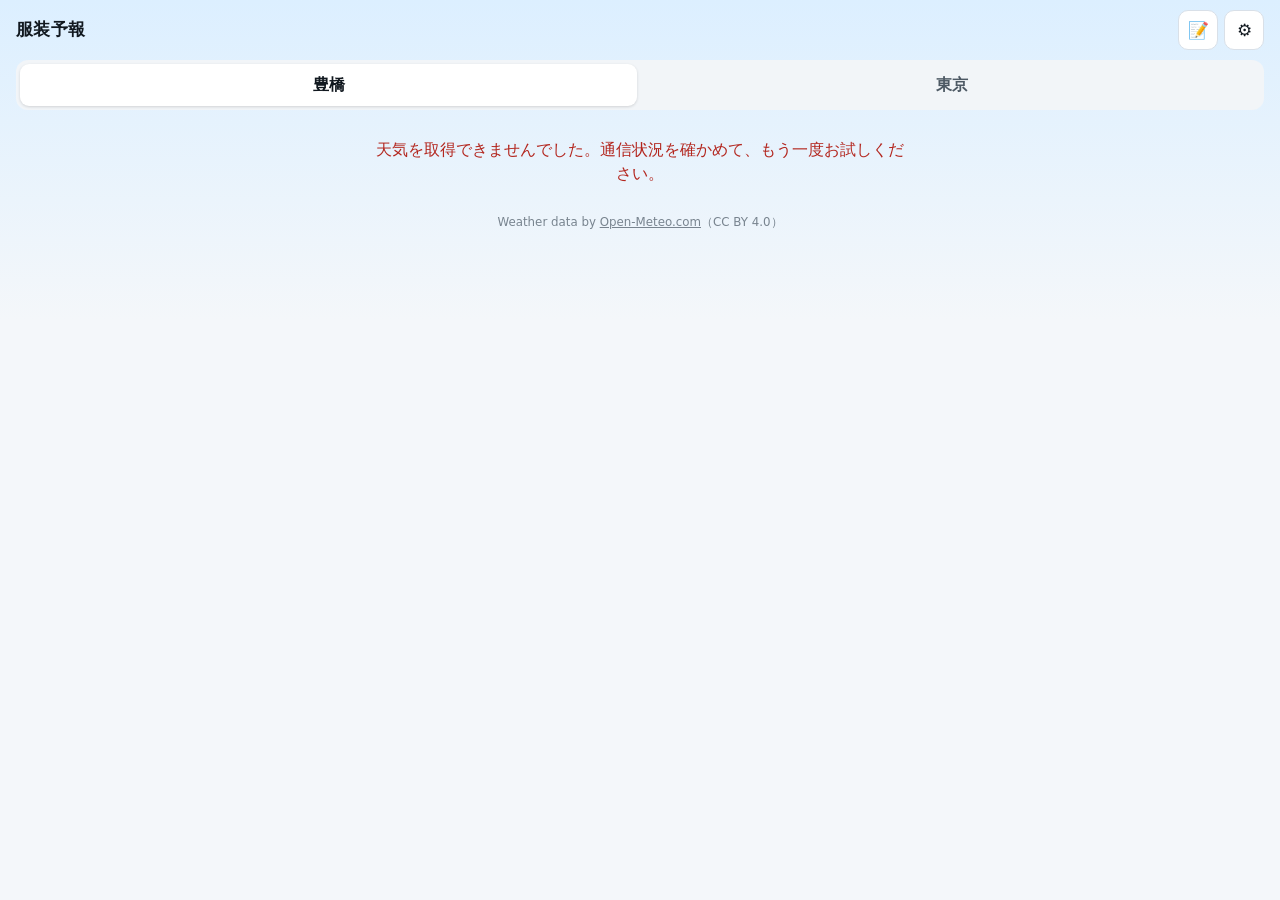
==== app/index.html @ a2faca8e "服装予報: 2週間の天気と服装6段階を表示するPWA - データは Open-Meteo（APIキー不要・CORS開放）。サーバ不要で動く - 豊橋と東京の2都市。東京は気象庁の観測点（北の丸公園）を" ====
<!DOCTYPE html>
<html lang="ja">
<head>
<meta charset="utf-8">
<meta name="viewport" content="width=device-width, initial-scale=1, viewport-fit=cover">
<title>服装予報</title>
<meta name="description" content="豊橋と東京の2週間の天気と、その日に合う服装を表示します。">
<meta name="theme-color" content="#3aa6e8" media="(prefers-color-scheme: light)">
<meta name="theme-color" content="#14161a" media="(prefers-color-scheme: dark)">
<link rel="manifest" href="manifest.webmanifest">
<link rel="apple-touch-icon" href="img/icon-192.png">
<link rel="icon" href="img/icon-192.png">
<meta name="apple-mobile-web-app-capable" content="yes">
<meta name="apple-mobile-web-app-title" content="服装予報">
<link rel="stylesheet" href="styles.css">
</head>
<body>

<header class="top">
  <div class="top-row">
    <h1 class="brand">服装予報</h1>
    <div class="top-btns">
      <button id="btn-log" class="icon-btn" type="button" aria-haspopup="dialog" title="記録">
        <span aria-hidden="true">📝</span><span class="sr-only">記録をつける</span>
      </button>
      <button id="btn-settings" class="icon-btn" type="button" aria-haspopup="dialog" title="設定">
        <span aria-hidden="true">⚙</span><span class="sr-only">服装の目安を調整</span>
      </button>
    </div>
  </div>
  <div class="tabs" role="tablist" aria-label="都市の切替">
    <button class="tab" role="tab" type="button" data-city="toyohashi" aria-selected="true">豊橋</button>
    <button class="tab" role="tab" type="button" data-city="tokyo" aria-selected="false">東京</button>
  </div>
</header>

<main id="main">

  <p id="status" class="status" role="status">読み込み中…</p>

  <!-- ── 今日 ───────────────────────────────── -->
  <section id="today" class="today" hidden aria-labelledby="today-h">
    <h2 id="today-h" class="today-date"></h2>

    <div class="today-grid">
      <img id="today-wx" class="today-wx" alt="" width="256" height="256">
      <div class="today-nums">
        <p class="temp-line">
          <span id="t-max" class="t-max"></span><span class="t-sep">／</span><span id="t-min" class="t-min"></span>
        </p>
        <p id="t-app" class="t-sub"></p>
        <p id="t-diff" class="t-sub"></p>
        <p id="t-hum" class="t-sub"></p>
      </div>
    </div>

    <div id="today-wear" class="wear-card">
      <div class="wear-art"><img id="wear-img" alt="" width="240" height="360"></div>
      <div class="wear-text">
        <p id="wear-name" class="wear-name"></p>
        <p id="wear-why" class="wear-why"></p>
        <p id="wear-gear" class="wear-gear" hidden></p>
        <button id="btn-quicklog" class="link-btn" type="button">この日の記録をつける</button>
      </div>
    </div>
  </section>

  <!-- ── 時間別 ─────────────────────────────── -->
  <section id="charts" class="charts viz-root" hidden aria-labelledby="charts-h">
    <h2 id="charts-h" class="sec-h">今日の時間別</h2>

    <figure class="chart">
      <figcaption class="chart-h">気温 <span class="unit">(℃)</span></figcaption>
      <div id="chart-temp" class="chart-box"></div>
    </figure>

    <figure class="chart">
      <figcaption class="chart-h">降水確率 <span class="unit">(%)</span></figcaption>
      <div id="chart-pop" class="chart-box"></div>
    </figure>

    <p id="chart-read" class="chart-read" role="status"></p>
    <details class="table-view">
      <summary>数値で見る</summary>
      <div id="chart-table" class="table-wrap"></div>
    </details>
  </section>

  <!-- ── 2週間 ─────────────────────────────── -->
  <section id="forecast" class="forecast" hidden aria-labelledby="fc-h">
    <h2 id="fc-h" class="sec-h">これから2週間</h2>
    <ol id="days" class="days"></ol>
  </section>

  <footer class="foot">
    <p id="fetched" class="fetched"></p>
    <p class="credit">Weather data by <a href="https://open-meteo.com/" target="_blank" rel="noopener">Open-Meteo.com</a>（CC BY 4.0）</p>
  </footer>
</main>


<!-- ══ 設定：服装の目安 ══════════════════════ -->
<dialog id="dlg-set" class="dlg">
  <div class="dlg-body">
    <div class="dlg-bar">
      <h2 class="dlg-h">服装の目安</h2>
      <button class="x" type="button" data-close>✕<span class="sr-only">閉じる</span></button>
    </div>

    <p class="note">
      体感温度が何℃からその服装にするかを決めます。数字は直接書き換えられます。
    </p>

    <div class="quick">
      <button class="chip" type="button" data-preset="-2">暑がり<em>−2℃</em></button>
      <button class="chip" type="button" data-preset="0">標準<em>既定</em></button>
      <button class="chip" type="button" data-preset="2">寒がり<em>＋2℃</em></button>
    </div>

    <ul id="th-list" class="th-list"></ul>
    <p id="th-warn" class="warn" hidden></p>

    <p class="note sm">
      上の段ほど暑い側です。数字は上から順に小さくなっている必要があります。
    </p>
  </div>
</dialog>


<!-- ══ 記録 ════════════════════════════════ -->
<dialog id="dlg-log" class="dlg">
  <div class="dlg-body">
    <div class="dlg-bar">
      <h2 class="dlg-h">記録</h2>
      <button class="x" type="button" data-close>✕<span class="sr-only">閉じる</span></button>
    </div>

    <div class="seg" role="tablist" aria-label="記録の画面">
      <button class="seg-b" role="tab" type="button" data-pane="add" aria-selected="true">つける</button>
      <button class="seg-b" role="tab" type="button" data-pane="list" aria-selected="false">履歴</button>
      <button class="seg-b" role="tab" type="button" data-pane="tune" aria-selected="false">調整</button>
    </div>

    <!-- つける -->
    <section id="pane-add" class="pane">
      <p class="note">
        その日の体感温度に対して、<b>実際に何を着て、どう感じたか</b>を残します。
        たまった記録から、目安のずらし方を提案します。
      </p>

      <label class="f">
        <span class="f-l">日付</span>
        <input id="f-date" type="date" class="f-i">
      </label>

      <label class="f">
        <span class="f-l">体感温度（最高）</span>
        <span class="f-unit"><input id="f-temp" type="number" class="f-i" step="0.1" inputmode="decimal">℃</span>
      </label>
      <p id="f-temp-hint" class="hint"></p>

      <label class="f">
        <span class="f-l">実際に着たもの</span>
        <select id="f-wear" class="f-i"></select>
      </label>
      <p id="f-wear-hint" class="hint"></p>

      <fieldset class="fs">
        <legend>その服でどう感じたか</legend>
        <div id="f-comfort" class="comfort"></div>
      </fieldset>

      <label class="f">
        <span class="f-l">メモ（任意）</span>
        <input id="f-memo" type="text" class="f-i" maxlength="40" placeholder="風が強かった など">
      </label>

      <div class="row-end">
        <button id="f-save" class="btn primary" type="button">保存する</button>
      </div>
      <p id="f-msg" class="msg" role="status"></p>
    </section>

    <!-- 履歴 -->
    <section id="pane-list" class="pane" hidden>
      <div id="log-list"></div>
      <div class="row-split">
        <button id="log-export" class="btn sm" type="button">書き出す</button>
        <label class="btn sm as-label">
          読み込む<input id="log-import" type="file" accept="application/json" hidden>
        </label>
      </div>
      <p class="note sm">
        記録はこの端末のブラウザに保存されます。機種変更や履歴の削除で消えるので、
        ときどき書き出しておくと安全です。
      </p>
    </section>

    <!-- 調整 -->
    <section id="pane-tune" class="pane" hidden>
      <div id="tune-body"></div>
    </section>
  </div>
</dialog>

<script src="app.js"></script>
</body>
</html>
---- app/styles.css ----
@charset "utf-8";

/* ============================================================
   服装予報 — styles
   配色は端末のライト/ダーク設定に追従する。
   ただし服装の「段階色チップ」だけは両モードで同じ淡い色を使う。
   アイコン画像は1枚しかなく、濃い輪郭線で描かれているため、
   チップを暗転させると線が読めなくなるため（確定仕様書 §3-2 注2）。
   ============================================================ */

:root {
  color-scheme: light;

  --bg-top:        #dcefff;
  --bg-bottom:     #f4f7fa;
  --surface:       #ffffff;
  --surface-2:     #f2f5f8;
  --line:          #d9e0e8;
  --ink:           #11181f;
  --ink-2:         #4d5964;
  --ink-3:         #78848f;
  --accent:        #1d6fbf;
  --focus:         #1d6fbf;

  /* チャート（dataviz スキルの検証済みパレット。light で全項目PASS） */
  --viz-surface:   #fcfcfb;
  --viz-ink:       #0b0b0b;
  --viz-ink-2:     #52514e;
  --viz-grid:      #e3e3df;
  --viz-temp:      #eb6834;
  --viz-pop:       #2a78d6;

  /* 段階色チップ（1=暑い → 6=寒い）。両モード共通 */
  --lv1: #ffddd2;
  --lv2: #ffebcc;
  --lv3: #e8f2d0;
  --lv4: #d5ede2;
  --lv5: #d5e5f5;
  --lv6: #dddcf2;

  --r: 14px;
}

@media (prefers-color-scheme: dark) {
  :root:not([data-theme="light"]) {
    color-scheme: dark;
    --bg-top:      #12171d;
    --bg-bottom:   #0c0f13;
    --surface:     #1a1f26;
    --surface-2:   #232a33;
    --line:        #313a45;
    --ink:         #f2f5f8;
    --ink-2:       #b3bdc7;
    --ink-3:       #8b95a0;
    --accent:      #6fb6f5;
    --focus:       #6fb6f5;

    --viz-surface: #1a1a19;
    --viz-ink:     #ffffff;
    --viz-ink-2:   #c3c2b7;
    --viz-grid:    #37373a;
    --viz-temp:    #d95926;
    --viz-pop:     #3987e5;
  }
}

*, *::before, *::after { box-sizing: border-box; }

html { -webkit-text-size-adjust: 100%; }

body {
  margin: 0;
  min-height: 100svh;
  background: linear-gradient(180deg, var(--bg-top) 0%, var(--bg-bottom) 320px) no-repeat;
  background-color: var(--bg-bottom);
  color: var(--ink);
  font-family: system-ui, -apple-system, "Hiragino Kaku Gothic ProN",
               "Noto Sans JP", "Yu Gothic UI", sans-serif;
  line-height: 1.5;
  overflow-x: hidden;
}

.sr-only {
  position: absolute; width: 1px; height: 1px;
  margin: -1px; padding: 0; overflow: hidden;
  clip: rect(0 0 0 0); white-space: nowrap; border: 0;
}

:focus-visible { outline: 2px solid var(--focus); outline-offset: 2px; }

/* ── ヘッダ ─────────────────────────────── */
.top {
  padding: max(10px, env(safe-area-inset-top)) 16px 0;
}
.top-row {
  display: flex; align-items: center; justify-content: space-between;
  gap: 8px;
}
.brand {
  margin: 0; font-size: 1.05rem; font-weight: 700; letter-spacing: .02em;
}
.icon-btn {
  appearance: none; border: 1px solid var(--line); background: var(--surface);
  color: var(--ink); border-radius: 10px;
  min-width: 40px; min-height: 40px; font-size: 1.05rem; cursor: pointer;
}
.icon-btn:active { background: var(--surface-2); }

.tabs {
  display: grid; grid-template-columns: 1fr 1fr; gap: 6px;
  margin: 10px 0 0; padding: 4px;
  background: var(--surface-2); border-radius: 12px;
}
.tab {
  appearance: none; border: 0; background: transparent; cursor: pointer;
  color: var(--ink-2); font: inherit; font-weight: 600;
  padding: 9px 4px; border-radius: 9px; min-height: 40px;
}
.tab[aria-selected="true"] {
  background: var(--surface); color: var(--ink);
  box-shadow: 0 1px 3px rgba(0,0,0,.14);
}

/* ── 共通 ───────────────────────────────── */
main { padding: 0 16px 28px; max-width: 560px; margin: 0 auto; }

.status {
  margin: 28px 0; text-align: center; color: var(--ink-2);
}
.status.err { color: #b3261e; }
@media (prefers-color-scheme: dark) {
  :root:not([data-theme="light"]) .status.err { color: #ffb4ab; }
}

.sec-h {
  margin: 22px 0 8px; font-size: .88rem; font-weight: 700;
  color: var(--ink-2); letter-spacing: .04em;
}

/* ── 今日 ───────────────────────────────── */
.today { margin-top: 14px; }
.today-date { margin: 0 0 6px; font-size: 1rem; font-weight: 700; }

.today-grid {
  display: grid; grid-template-columns: 96px 1fr; gap: 10px;
  align-items: center;
  background: var(--surface); border: 1px solid var(--line);
  border-radius: var(--r); padding: 12px;
}
.today-wx { width: 96px; height: 96px; object-fit: contain; }
.today-nums { min-width: 0; }
.temp-line { margin: 0; display: flex; align-items: baseline; gap: 2px; }
.t-max { font-size: 2.1rem; font-weight: 700; line-height: 1.1; }
.t-sep { color: var(--ink-3); }
.t-min { font-size: 1.35rem; font-weight: 600; color: var(--ink-2); }
.t-sub { margin: 2px 0 0; font-size: .82rem; color: var(--ink-2); }

.wear-card {
  display: grid; grid-template-columns: 92px 1fr; gap: 12px; align-items: center;
  margin-top: 10px; padding: 12px;
  border: 1px solid var(--line); border-radius: var(--r);
  background: var(--surface);
}
.wear-art {
  border-radius: 12px; padding: 6px; display: grid; place-items: center;
  background: var(--lv3);
}
.wear-art img { width: 80px; height: 120px; object-fit: contain; display: block; }
.wear-name { margin: 0; font-size: 1.15rem; font-weight: 700; }
.wear-why  { margin: 3px 0 0; font-size: .8rem; color: var(--ink-2); }
.wear-gear { margin: 6px 0 0; font-size: .82rem; color: var(--ink); font-weight: 600; }

/* ── チャート ───────────────────────────── */
.charts { margin-top: 4px; }
.chart {
  margin: 0 0 10px; padding: 10px 8px 6px;
  background: var(--viz-surface); border: 1px solid var(--line);
  border-radius: var(--r);
}
.chart-h {
  margin: 0 0 2px; padding: 0 4px; font-size: .8rem; font-weight: 700;
  color: var(--viz-ink);
}
.chart-h .unit { font-weight: 400; color: var(--viz-ink-2); }
.chart-box svg { display: block; width: 100%; height: auto; touch-action: pan-y; }
.chart-read {
  margin: 2px 0 0; min-height: 1.3em; font-size: .8rem; color: var(--ink-2);
  font-variant-numeric: tabular-nums;
}
.table-view { margin-top: 6px; }
.table-view summary {
  cursor: pointer; font-size: .8rem; color: var(--ink-2); padding: 4px 0;
}
.table-wrap { overflow-x: auto; }
.table-wrap table { border-collapse: collapse; font-size: .76rem; width: 100%; }
.table-wrap th, .table-wrap td {
  border-bottom: 1px solid var(--line); padding: 4px 6px; text-align: right;
  white-space: nowrap; font-variant-numeric: tabular-nums;
}
.table-wrap th:first-child, .table-wrap td:first-child { text-align: left; }

/* ── 2週間リスト ───────────────────────── */
.days { list-style: none; margin: 0; padding: 0; }

.day {
  border: 1px solid var(--line); border-radius: var(--r);
  background: var(--surface); margin-bottom: 6px; overflow: hidden;
}
.day-btn {
  appearance: none; border: 0; background: transparent; width: 100%;
  font: inherit; color: inherit; text-align: left; cursor: pointer;
  display: grid;
  grid-template-columns: 4.3rem 2.5rem 1fr 3.1rem;
  grid-template-rows: auto auto;
  align-items: center; gap: 0 8px; padding: 9px 10px;
}
.d-date { grid-column: 1; grid-row: 1 / 3; }
.d-md   { display: block; font-size: .95rem; font-weight: 700; }
.d-wd   { display: block; font-size: .72rem; color: var(--ink-2); }
.d-sat .d-wd { color: #2a78d6; }
.d-sun .d-wd { color: #d14343; }
@media (prefers-color-scheme: dark) {
  :root:not([data-theme="light"]) .d-sat .d-wd { color: #7db4f0; }
  :root:not([data-theme="light"]) .d-sun .d-wd { color: #f08a8a; }
}
.d-wx   { grid-column: 2; grid-row: 1 / 3; width: 40px; height: 40px; object-fit: contain; }
.d-t    { grid-column: 3; grid-row: 1; margin: 0; font-size: .95rem; font-variant-numeric: tabular-nums; }
.d-t b  { font-weight: 700; }
.d-t i  { font-style: normal; color: var(--ink-2); }
.d-sub  { grid-column: 3; grid-row: 2; margin: 0; font-size: .76rem; color: var(--ink-2);
          display: flex; align-items: center; gap: 7px; flex-wrap: wrap;
          font-variant-numeric: tabular-nums; }
/* 雨具は「高さ基準」で並べる。閉じた傘は縦長のため、
   正方形の枠に押し込むと幅が潰れて判別できなくなる。 */
.d-gear { display: inline-flex; gap: 6px; align-items: flex-end; }
.d-gear img { height: 22px; width: auto; display: block; }
.d-wear { grid-column: 4; grid-row: 1 / 3; justify-self: end;
          border-radius: 10px; padding: 3px; display: grid; place-items: center; }
.d-wear img { width: 30px; height: 45px; object-fit: contain; display: block; }

.day.far { opacity: .62; }

.far-note {
  margin: 10px 2px 8px; padding-top: 10px; border-top: 1px dashed var(--line);
  font-size: .76rem; color: var(--ink-3); list-style: none;
}

.d-detail {
  border-top: 1px solid var(--line); padding: 9px 12px 11px;
  background: var(--surface-2);
}
.d-detail dl {
  margin: 0; display: grid; grid-template-columns: auto 1fr; gap: 3px 10px;
  font-size: .8rem;
}
.d-detail dt { color: var(--ink-2); }
.d-detail dd { margin: 0; font-variant-numeric: tabular-nums; }

/* ── フッタ ─────────────────────────────── */
.foot { margin-top: 18px; text-align: center; }
.fetched { margin: 0 0 3px; font-size: .74rem; color: var(--ink-3); }
.credit  { margin: 0; font-size: .74rem; color: var(--ink-3); }
.credit a { color: inherit; }

/* ── ダイアログ共通 ─────────────────────── */
.top-btns { display: flex; gap: 6px; }

.link-btn {
  appearance: none; border: 0; background: none; padding: 4px 0; margin-top: 6px;
  color: var(--accent); font: inherit; font-size: .8rem; font-weight: 600;
  text-decoration: underline; cursor: pointer; min-height: 32px;
}

.dlg {
  border: 0; border-radius: 16px; padding: 0;
  max-width: 420px; width: calc(100% - 24px); max-height: 88svh;
  background: var(--surface); color: var(--ink);
}
.dlg::backdrop { background: rgba(0,0,0,.45); }
.dlg-body { padding: 14px 16px 18px; overflow-y: auto; max-height: 88svh; }
.dlg-bar {
  display: flex; align-items: center; justify-content: space-between;
  position: sticky; top: -14px; z-index: 2;
  background: var(--surface); padding: 6px 0 8px; margin: -6px 0 4px;
}
.dlg-h { margin: 0; font-size: 1.05rem; }
.x {
  appearance: none; border: 1px solid var(--line); background: var(--surface-2);
  color: var(--ink-2); border-radius: 9px; min-width: 36px; min-height: 36px;
  font-size: .9rem; cursor: pointer; line-height: 1;
}
.x.sm { min-width: 30px; min-height: 30px; font-size: .78rem; }

.note { margin: 0 0 10px; font-size: .82rem; color: var(--ink-2); }
.note.sm { font-size: .76rem; }
.warn {
  margin: 8px 0 0; padding: 8px 10px; border-radius: 9px; font-size: .8rem;
  background: #fdecea; color: #8c1d18;
}
.msg { margin: 8px 0 0; font-size: .82rem; min-height: 1.3em; }
.msg.ok { color: #1b5e20; font-weight: 600; }
.msg.err { color: #b3261e; font-weight: 600; }
@media (prefers-color-scheme: dark) {
  :root:not([data-theme="light"]) .warn { background: #4a1f1c; color: #ffb4ab; }
  :root:not([data-theme="light"]) .msg.ok { color: #9ee6a5; }
  :root:not([data-theme="light"]) .msg.err { color: #ffb4ab; }
}

.btn {
  appearance: none; border: 1px solid var(--line); background: var(--surface-2);
  color: var(--ink); font: inherit; font-weight: 600;
  padding: 9px 18px; border-radius: 10px; cursor: pointer; min-height: 42px;
}
.btn.primary { background: var(--accent); border-color: var(--accent); color: #fff; }
.btn.sm { padding: 7px 12px; min-height: 38px; font-size: .84rem; }
.as-label { display: inline-flex; align-items: center; cursor: pointer; }
.row-end { display: flex; justify-content: flex-end; margin-top: 12px; }
.row-split { display: flex; gap: 8px; justify-content: space-between; margin: 12px 0 8px; }

.sw {
  display: inline-block; width: 13px; height: 13px; border-radius: 4px;
  border: 1px solid rgba(0,0,0,.22); margin-right: 6px; vertical-align: -2px;
  flex: 0 0 auto;
}

/* ── しきい値の編集 ─────────────────────── */
.quick { display: flex; gap: 6px; margin-bottom: 12px; }
.chip {
  appearance: none; flex: 1; border: 1px solid var(--line); background: var(--surface-2);
  color: var(--ink); font: inherit; font-weight: 600; font-size: .84rem;
  padding: 7px 4px; border-radius: 10px; cursor: pointer; min-height: 44px;
}
.chip em { display: block; font-style: normal; font-size: .7rem; font-weight: 400; color: var(--ink-2); }

.th-list { list-style: none; margin: 0; padding: 0; }
.th-row {
  display: flex; align-items: center; gap: 4px;
  padding: 7px 0; border-bottom: 1px solid var(--line);
}
.th-name { flex: 1; font-size: .88rem; font-weight: 600; min-width: 0; }
.th-in { font-size: .78rem; color: var(--ink-2); white-space: nowrap; }
.th-in input {
  width: 62px; font: inherit; font-size: .92rem; font-weight: 700;
  text-align: right; padding: 7px 6px; margin-right: 3px;
  border: 1px solid var(--line); border-radius: 8px;
  background: var(--surface); color: var(--ink);
  font-variant-numeric: tabular-nums;
}
.th-in.last { font-style: italic; padding-right: 4px; }

/* ── 記録 ───────────────────────────────── */
.seg {
  display: grid; grid-template-columns: repeat(3, 1fr); gap: 4px;
  background: var(--surface-2); padding: 4px; border-radius: 11px; margin-bottom: 12px;
}
.seg-b {
  appearance: none; border: 0; background: transparent; cursor: pointer;
  color: var(--ink-2); font: inherit; font-weight: 600; font-size: .85rem;
  padding: 8px 4px; border-radius: 8px; min-height: 38px;
}
.seg-b[aria-selected="true"] {
  background: var(--surface); color: var(--ink); box-shadow: 0 1px 3px rgba(0,0,0,.14);
}

.f { display: flex; align-items: center; gap: 10px; margin: 0 0 4px; }
.f-l { flex: 0 0 8.2rem; font-size: .84rem; font-weight: 600; }
.f-i {
  flex: 1; min-width: 0; font: inherit; font-size: .95rem;
  padding: 9px 10px; border: 1px solid var(--line); border-radius: 9px;
  background: var(--surface); color: var(--ink); min-height: 42px;
}
.f-unit { flex: 1; display: flex; align-items: center; gap: 4px; font-size: .84rem; color: var(--ink-2); }
.f-unit .f-i { width: 100%; text-align: right; font-variant-numeric: tabular-nums; }
.hint { margin: 0 0 10px 8.7rem; font-size: .74rem; color: var(--ink-3); }
/* 狭い画面ではラベル幅を詰め、ヒントは行頭から出す */
@media (max-width: 400px) {
  .f-l { flex: 0 0 6.6rem; font-size: .8rem; }
  .hint { margin-left: 0; }
}

.fs { border: 1px solid var(--line); border-radius: 12px; padding: 8px 12px 10px; margin: 6px 0 10px; }
.fs legend { padding: 0 6px; font-size: .82rem; font-weight: 700; }
.comfort { display: grid; gap: 2px; }
.cf { display: flex; align-items: center; gap: 9px; padding: 7px 2px; cursor: pointer; }
.cf input { width: 19px; height: 19px; accent-color: var(--accent); flex: 0 0 auto; }
.cf span { font-size: .9rem; }

.lg { list-style: none; margin: 0; padding: 0; }
.lg-i {
  display: flex; align-items: flex-start; gap: 8px;
  padding: 9px 0; border-bottom: 1px solid var(--line);
}
.lg-main { flex: 1; min-width: 0; display: flex; flex-wrap: wrap; gap: 3px 10px; align-items: center; font-size: .82rem; }
.lg-main b { font-variant-numeric: tabular-nums; }
.lg-t { color: var(--ink-2); font-variant-numeric: tabular-nums; }
.lg-w { display: inline-flex; align-items: center; }
.lg-c { font-weight: 700; }
.lg-m { flex-basis: 100%; color: var(--ink-3); font-size: .76rem; }
.hot  { color: #c2410c; }
.cold { color: #1d4ed8; }
.ok   { color: #15803d; }
@media (prefers-color-scheme: dark) {
  :root:not([data-theme="light"]) .hot  { color: #fb923c; }
  :root:not([data-theme="light"]) .cold { color: #93c5fd; }
  :root:not([data-theme="light"]) .ok   { color: #86efac; }
}

.tune-lead { margin: 0 0 6px; font-size: .92rem; line-height: 1.6; }
.tune-lead .big { font-size: 1.3rem; }
.sub-h { margin: 16px 0 6px; font-size: .84rem; font-weight: 700; }
.tune-tbl { width: 100%; border-collapse: collapse; font-size: .82rem; }
.tune-tbl td { padding: 6px 4px; border-bottom: 1px solid var(--line); }
.tune-tbl td:nth-child(2) { text-align: right; color: var(--ink-2); white-space: nowrap; }
.tune-tbl td:last-child { text-align: right; font-weight: 700; white-space: nowrap; }

@media (min-width: 430px) {
  .today-grid { grid-template-columns: 116px 1fr; }
  .today-wx { width: 116px; height: 116px; }
  .t-max { font-size: 2.4rem; }
}
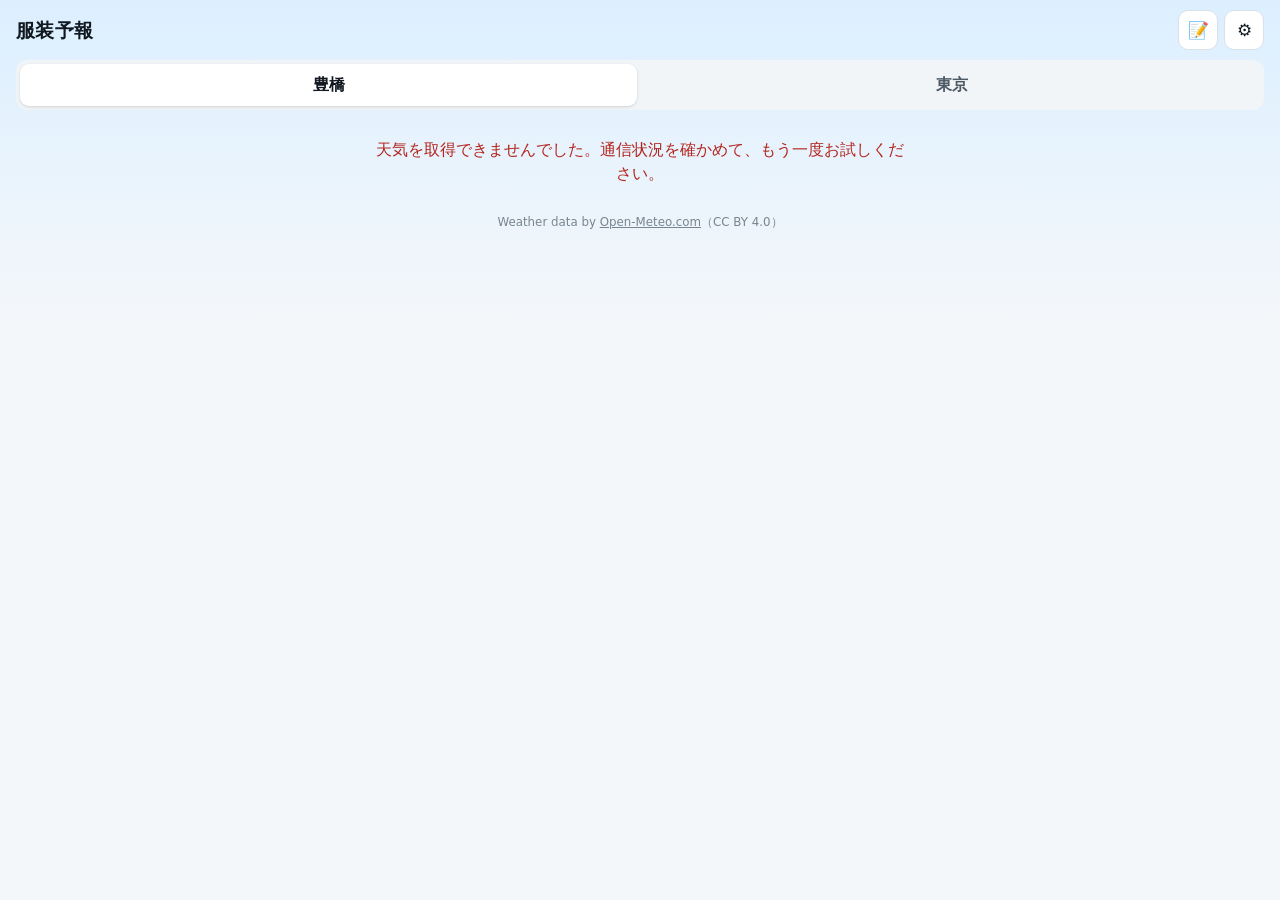
==== commit b48acca8: "気圧の表示と、文字サイズの設定を追加 気圧（気圧病のチェック用） - pressure_msl を取得し、今日の最低気圧と「6時間でいちばん下がる幅＋時間帯」を出す - あした・あさっては小さく併記（" ====
--- a/app/index.html
+++ b/app/index.html
@@ -12,7 +12,7 @@
 <link rel="icon" href="img/icon-192.png">
 <meta name="apple-mobile-web-app-capable" content="yes">
 <meta name="apple-mobile-web-app-title" content="服装予報">
-<link rel="stylesheet" href="styles.css">
+<link rel="stylesheet" href="styles.css?v=3">
 </head>
 <body>
 
@@ -54,6 +54,16 @@
       </div>
     </div>
 
+    <!-- 気圧：今日を大きく、明日・明後日は小さく -->
+    <section id="press" class="press" hidden aria-labelledby="press-h">
+      <h3 id="press-h" class="press-h">気圧 <span class="press-sub">今日いちばん低いとき</span></h3>
+      <div class="press-today">
+        <p class="press-now"><span id="p-now"></span><span class="press-unit">hPa</span></p>
+        <p id="p-chg" class="press-chg"></p>
+      </div>
+      <ul id="p-next" class="press-next"></ul>
+    </section>
+
     <div id="today-wear" class="wear-card">
       <div class="wear-art"><img id="wear-img" alt="" width="240" height="360"></div>
       <div class="wear-text">
@@ -123,6 +133,20 @@
     <p class="note sm">
       上の段ほど暑い側です。数字は上から順に小さくなっている必要があります。
     </p>
+
+    <h3 class="sub-h">文字の大きさ</h3>
+    <div class="quick">
+      <button class="chip" type="button" data-fs="1">標準</button>
+      <button class="chip" type="button" data-fs="1.12">大きめ</button>
+      <button class="chip" type="button" data-fs="1.25">もっと大きく</button>
+    </div>
+
+    <h3 class="sub-h">気圧の警告</h3>
+    <p class="note sm">何時間で何hPa下がったら強調するかを決めます。</p>
+    <div class="f">
+      <span class="f-l">6時間で</span>
+      <span class="f-unit"><input id="p-th" type="number" class="f-i" step="0.5" inputmode="decimal">hPa 以上下がったら</span>
+    </div>
   </div>
 </dialog>
 
@@ -203,6 +227,6 @@
   </div>
 </dialog>
 
-<script src="app.js"></script>
+<script src="app.js?v=3"></script>
 </body>
 </html>
--- a/app/styles.css
+++ b/app/styles.css
@@ -39,6 +39,15 @@
   --lv6: #dddcf2;
 
   --r: 14px;
+
+  /* 文字の大きさの倍率（設定で 1 / 1.12 / 1.25 を切り替える）。
+     rem 基準の文字だけが拡大され、リストの行の余白やアイコンは
+     px 基準のままなので、1画面に見える日数は大きく変わらない。 */
+  --fs: 1;
+
+  /* 気圧の強調色 */
+  --press-hard: #c2410c;
+  --press-hard-bg: #fff1e8;
 }
 
 @media (prefers-color-scheme: dark) {
@@ -61,12 +70,18 @@
     --viz-grid:    #37373a;
     --viz-temp:    #d95926;
     --viz-pop:     #3987e5;
+
+    --press-hard:    #fb923c;
+    --press-hard-bg: #3a2416;
   }
 }
 
 *, *::before, *::after { box-sizing: border-box; }
 
-html { -webkit-text-size-adjust: 100%; }
+html {
+  -webkit-text-size-adjust: 100%;
+  font-size: calc(16px * var(--fs, 1));
+}
 
 body {
   margin: 0;
@@ -97,7 +112,7 @@
   gap: 8px;
 }
 .brand {
-  margin: 0; font-size: 1.05rem; font-weight: 700; letter-spacing: .02em;
+  margin: 0; font-size: 1.18rem; font-weight: 700; letter-spacing: .02em;
 }
 .icon-btn {
   appearance: none; border: 1px solid var(--line); background: var(--surface);
@@ -142,33 +157,66 @@
 .today-date { margin: 0 0 6px; font-size: 1rem; font-weight: 700; }
 
 .today-grid {
-  display: grid; grid-template-columns: 96px 1fr; gap: 10px;
+  display: grid; grid-template-columns: 112px 1fr; gap: 12px;
   align-items: center;
   background: var(--surface); border: 1px solid var(--line);
-  border-radius: var(--r); padding: 12px;
-}
-.today-wx { width: 96px; height: 96px; object-fit: contain; }
+  border-radius: var(--r); padding: 14px;
+}
+.today-wx { width: 112px; height: 112px; object-fit: contain; }
 .today-nums { min-width: 0; }
 .temp-line { margin: 0; display: flex; align-items: baseline; gap: 2px; }
-.t-max { font-size: 2.1rem; font-weight: 700; line-height: 1.1; }
+.t-max { font-size: 2.6rem; font-weight: 700; line-height: 1.08; }
 .t-sep { color: var(--ink-3); }
-.t-min { font-size: 1.35rem; font-weight: 600; color: var(--ink-2); }
-.t-sub { margin: 2px 0 0; font-size: .82rem; color: var(--ink-2); }
-
-.wear-card {
-  display: grid; grid-template-columns: 92px 1fr; gap: 12px; align-items: center;
-  margin-top: 10px; padding: 12px;
+.t-min { font-size: 1.6rem; font-weight: 600; color: var(--ink-2); }
+.t-sub { margin: 4px 0 0; font-size: .9rem; color: var(--ink-2); }
+
+/* ── 気圧 ───────────────────────────────── */
+.press {
+  margin-top: 10px; padding: 12px 14px 14px;
   border: 1px solid var(--line); border-radius: var(--r);
   background: var(--surface);
 }
+.press-h { margin: 0 0 4px; font-size: .86rem; font-weight: 700; color: var(--ink-2); }
+.press-sub { font-weight: 400; font-size: .78rem; color: var(--ink-3); margin-left: 4px; }
+.press-today { display: flex; align-items: baseline; flex-wrap: wrap; gap: 2px 10px; }
+.press-now { margin: 0; font-size: 2.3rem; font-weight: 700; line-height: 1.08;
+             font-variant-numeric: tabular-nums; }
+.press-unit { font-size: .95rem; font-weight: 600; color: var(--ink-2); margin-left: 3px; }
+.press-chg { margin: 2px 0 0; font-size: .9rem; color: var(--ink-2); flex-basis: 100%; }
+.press-chg.hard {
+  color: var(--press-hard); font-weight: 700;
+  background: var(--press-hard-bg); border-radius: 8px;
+  padding: 5px 9px; display: inline-block; flex-basis: auto;
+}
+
+.press-next { list-style: none; margin: 10px 0 0; padding: 0; display: grid; gap: 5px; }
+.pn {
+  display: grid; grid-template-columns: 1fr auto auto; gap: 10px; align-items: baseline;
+  padding: 7px 9px; border-radius: 9px; background: var(--surface-2);
+  font-variant-numeric: tabular-nums;
+}
+.pn-d { font-size: .88rem; font-weight: 600; }
+.pn-d small { font-size: .76rem; font-weight: 400; color: var(--ink-3); margin-left: 5px; }
+.pn-v { font-size: 1.05rem; font-weight: 700; }
+.pn-v small { font-size: .72rem; font-weight: 400; color: var(--ink-2); margin-left: 2px; }
+.pn-c { font-size: .92rem; color: var(--ink-2); min-width: 3.4em; text-align: right; }
+.pn.hard { background: var(--press-hard-bg); }
+.pn.hard .pn-c { color: var(--press-hard); font-weight: 700; }
+
+.wear-card {
+  display: grid; grid-template-columns: 104px 1fr; gap: 14px; align-items: center;
+  margin-top: 10px; padding: 14px;
+  border: 1px solid var(--line); border-radius: var(--r);
+  background: var(--surface);
+}
 .wear-art {
-  border-radius: 12px; padding: 6px; display: grid; place-items: center;
+  border-radius: 12px; padding: 7px; display: grid; place-items: center;
   background: var(--lv3);
 }
-.wear-art img { width: 80px; height: 120px; object-fit: contain; display: block; }
-.wear-name { margin: 0; font-size: 1.15rem; font-weight: 700; }
-.wear-why  { margin: 3px 0 0; font-size: .8rem; color: var(--ink-2); }
-.wear-gear { margin: 6px 0 0; font-size: .82rem; color: var(--ink); font-weight: 600; }
+.wear-art img { width: 90px; height: 135px; object-fit: contain; display: block; }
+.wear-name { margin: 0; font-size: 1.35rem; font-weight: 700; }
+.wear-why  { margin: 4px 0 0; font-size: .86rem; color: var(--ink-2); }
+.wear-gear { margin: 7px 0 0; font-size: .9rem; color: var(--ink); font-weight: 600; }
 
 /* ── チャート ───────────────────────────── */
 .charts { margin-top: 4px; }
@@ -210,13 +258,15 @@
   appearance: none; border: 0; background: transparent; width: 100%;
   font: inherit; color: inherit; text-align: left; cursor: pointer;
   display: grid;
-  grid-template-columns: 4.3rem 2.5rem 1fr 3.1rem;
+  /* 列幅は px で固定する。rem にすると文字を大きくしたとき列まで広がり、
+     本文の入る幅が足りなくなって折り返し、行の高さが倍増するため。 */
+  grid-template-columns: 69px 40px minmax(0, 1fr) 50px;
   grid-template-rows: auto auto;
   align-items: center; gap: 0 8px; padding: 9px 10px;
 }
 .d-date { grid-column: 1; grid-row: 1 / 3; }
-.d-md   { display: block; font-size: .95rem; font-weight: 700; }
-.d-wd   { display: block; font-size: .72rem; color: var(--ink-2); }
+.d-md   { display: block; font-size: 1.02rem; font-weight: 700; }
+.d-wd   { display: block; font-size: .78rem; color: var(--ink-2); }
 .d-sat .d-wd { color: #2a78d6; }
 .d-sun .d-wd { color: #d14343; }
 @media (prefers-color-scheme: dark) {
@@ -224,12 +274,13 @@
   :root:not([data-theme="light"]) .d-sun .d-wd { color: #f08a8a; }
 }
 .d-wx   { grid-column: 2; grid-row: 1 / 3; width: 40px; height: 40px; object-fit: contain; }
-.d-t    { grid-column: 3; grid-row: 1; margin: 0; font-size: .95rem; font-variant-numeric: tabular-nums; }
+.d-t    { grid-column: 3; grid-row: 1; margin: 0; font-size: 1.06rem; font-variant-numeric: tabular-nums; }
 .d-t b  { font-weight: 700; }
 .d-t i  { font-style: normal; color: var(--ink-2); }
-.d-sub  { grid-column: 3; grid-row: 2; margin: 0; font-size: .76rem; color: var(--ink-2);
-          display: flex; align-items: center; gap: 7px; flex-wrap: wrap;
-          font-variant-numeric: tabular-nums; }
+.d-sub  { grid-column: 3; grid-row: 2; margin: 0; font-size: .82rem; color: var(--ink-2);
+          display: flex; align-items: center; gap: 4px 7px; flex-wrap: wrap;
+          font-variant-numeric: tabular-nums; min-width: 0; }
+.d-sub > span { white-space: nowrap; }
 /* 雨具は「高さ基準」で並べる。閉じた傘は縦長のため、
    正方形の枠に押し込むと幅が潰れて判別できなくなる。 */
 .d-gear { display: inline-flex; gap: 6px; align-items: flex-end; }
@@ -331,6 +382,8 @@
   padding: 7px 4px; border-radius: 10px; cursor: pointer; min-height: 44px;
 }
 .chip em { display: block; font-style: normal; font-size: .7rem; font-weight: 400; color: var(--ink-2); }
+.chip.on { background: var(--accent); border-color: var(--accent); color: #fff; }
+.chip.on em { color: rgba(255,255,255,.85); }
 
 .th-list { list-style: none; margin: 0; padding: 0; }
 .th-row {
@@ -414,7 +467,8 @@
 .tune-tbl td:last-child { text-align: right; font-weight: 700; white-space: nowrap; }
 
 @media (min-width: 430px) {
-  .today-grid { grid-template-columns: 116px 1fr; }
-  .today-wx { width: 116px; height: 116px; }
-  .t-max { font-size: 2.4rem; }
-}
+  .today-grid { grid-template-columns: 130px 1fr; }
+  .today-wx { width: 130px; height: 130px; }
+  .t-max { font-size: 2.9rem; }
+  .press-now { font-size: 2.6rem; }
+}
